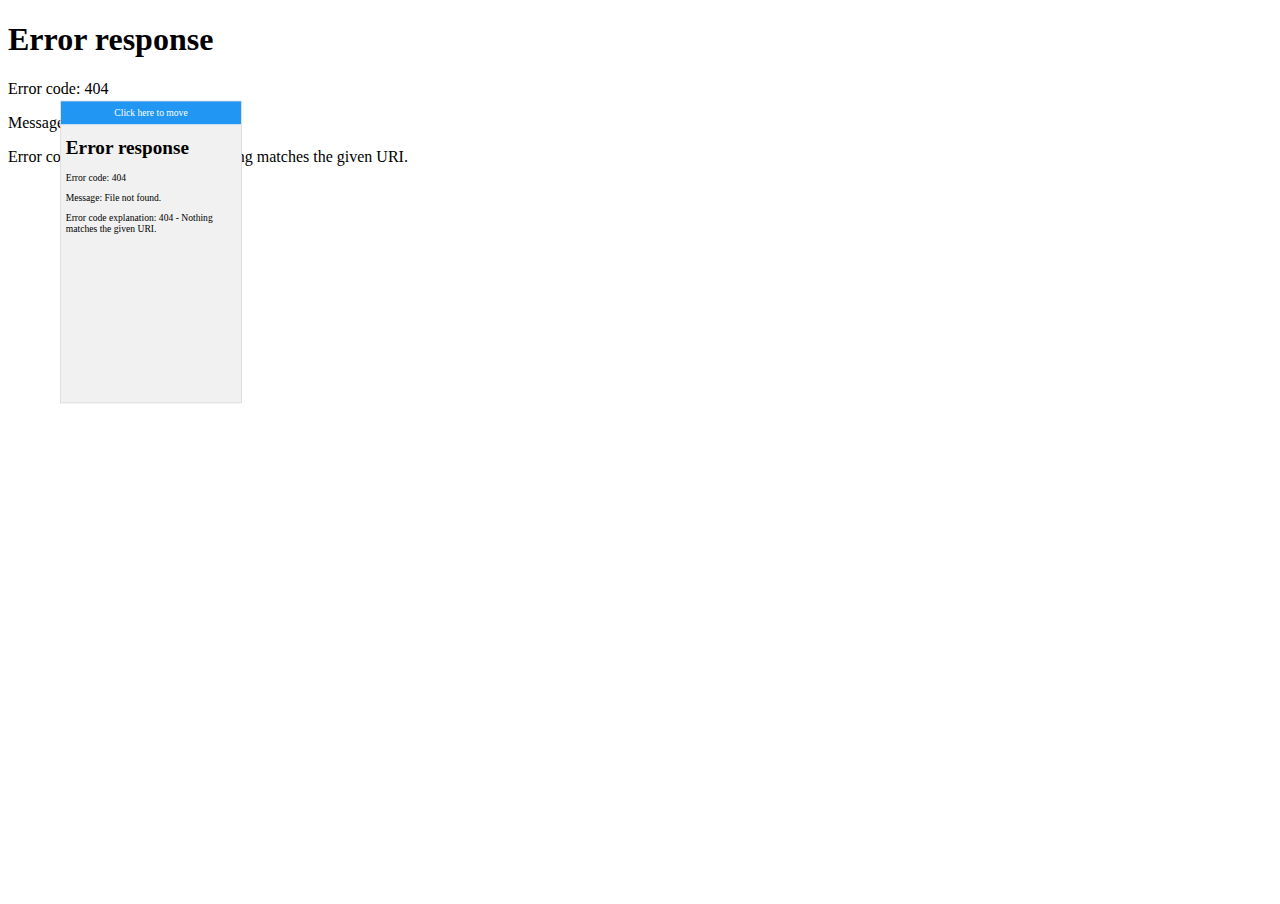
==== live.html @ 43f12ee2 "initial commit" ====
<!DOCTYPE html>
<html lang="en">

<head>
    <meta charset="UTF-8">
    <meta http-equiv="X-UA-Compatible" content="IE=edge">
    <meta name="viewport" content="width=device-width, initial-scale=1.0">
    <link rel="stylesheet" href="style.css">
    <title>Document</title>
</head>

<body>

    <div class="controller" id="mydiv">
        <div id="mydivheader">Click here to move</div>
        <iframe id="url1" class="controller-iframe" frameborder="0" scrolling="no"></iframe>
    </div>


    <iframe id="url2" class="vmix" frameborder="0" scrolling="no" allow="camera; microphone"></iframe>


    <script src="/js/draggable.js"></script>
    <script src="js/rQuery.js"></script>


</body>

</html>
---- style.css ----
html, body {
    margin: 0;
    padding: 0;
}

#mydiv {
    position: absolute;
    z-index: 9;
    background-color: #f1f1f1;
    border: 1px solid #d3d3d3;
    text-align: center;
    
}

.controller-iframe {
    height: 460px;
}


#mydivheader {
    padding: 10px;
    cursor: move;
    z-index: 10;
    background-color: #2196F3;
    color: #fff;
}

.vmix {
    width: 100%;
    height: 100vh;
}


@media (max-width: 1920px) {
    #mydiv {
        transform: scale(0.6);
    }
}

@media (max-width: 770px) {
    #mydiv {
        transform: scale(0.2);
    }
}
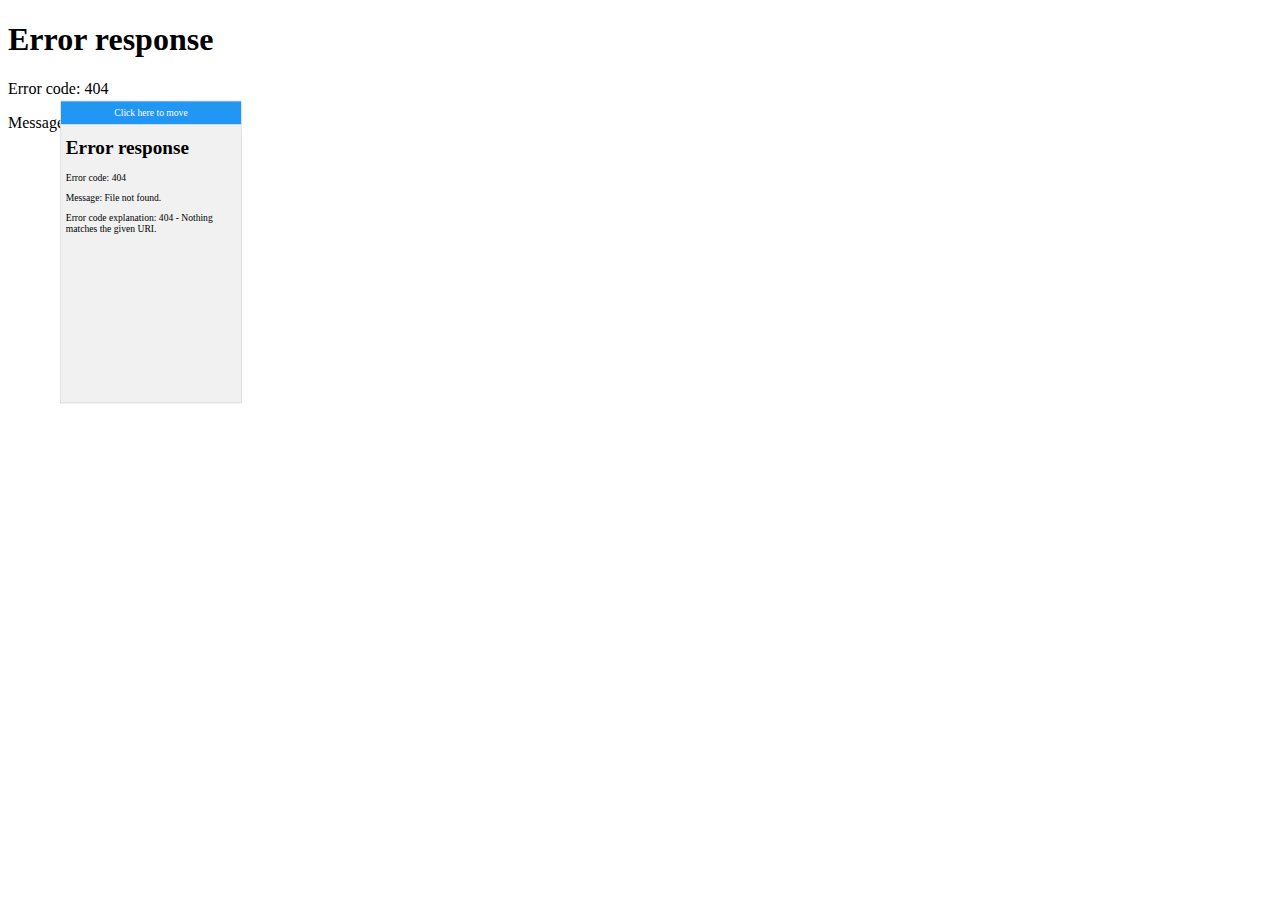
==== commit 5ec72a74: "." ====
--- a/live.html
+++ b/live.html
@@ -6,12 +6,12 @@
     <meta http-equiv="X-UA-Compatible" content="IE=edge">
     <meta name="viewport" content="width=device-width, initial-scale=1.0">
     <link rel="stylesheet" href="style.css">
-    <title>Document</title>
+    <title>live</title>
 </head>
 
 <body>
 
-    <div class="controller" id="mydiv">
+    <div id="mydiv">
         <div id="mydivheader">Click here to move</div>
         <iframe id="url1" class="controller-iframe" frameborder="0" scrolling="no"></iframe>
     </div>
--- a/style.css
+++ b/style.css
@@ -3,19 +3,41 @@
     padding: 0;
 }
 
+
+
+.container {
+    display: flex;
+    padding: 0 15%;
+    padding-top: 5%;
+}
+
+#formWrapper > h1 {
+    text-align: center;
+}
+
+#instructions {
+    padding: 5% 20% 0 20%;
+}
+
+#urlInput {
+    text-align: center;
+}
+
+#urlInput > p {
+    text-align: center;
+    padding: 10px 0;
+}
+
+
+
+/*DRAGGABLE DIV START*/
 #mydiv {
     position: absolute;
     z-index: 9;
     background-color: #f1f1f1;
     border: 1px solid #d3d3d3;
     text-align: center;
-    
 }
-
-.controller-iframe {
-    height: 460px;
-}
-
 
 #mydivheader {
     padding: 10px;
@@ -24,11 +46,29 @@
     background-color: #2196F3;
     color: #fff;
 }
+/*DRAGGABLE DIV END*/
+
+
+/*IFRAMES START*/
+.controller-iframe {
+    height: 460px;
+}
 
 .vmix {
     width: 100%;
-    height: 100vh;
+    height: 100%;
 }
+/*IFRAMES END*/
+
+
+
+
+@media (max-width: 3000px) {
+    #mydiv {
+        transform: scale(1.3);
+    }
+}
+
 
 
 @media (max-width: 1920px) {
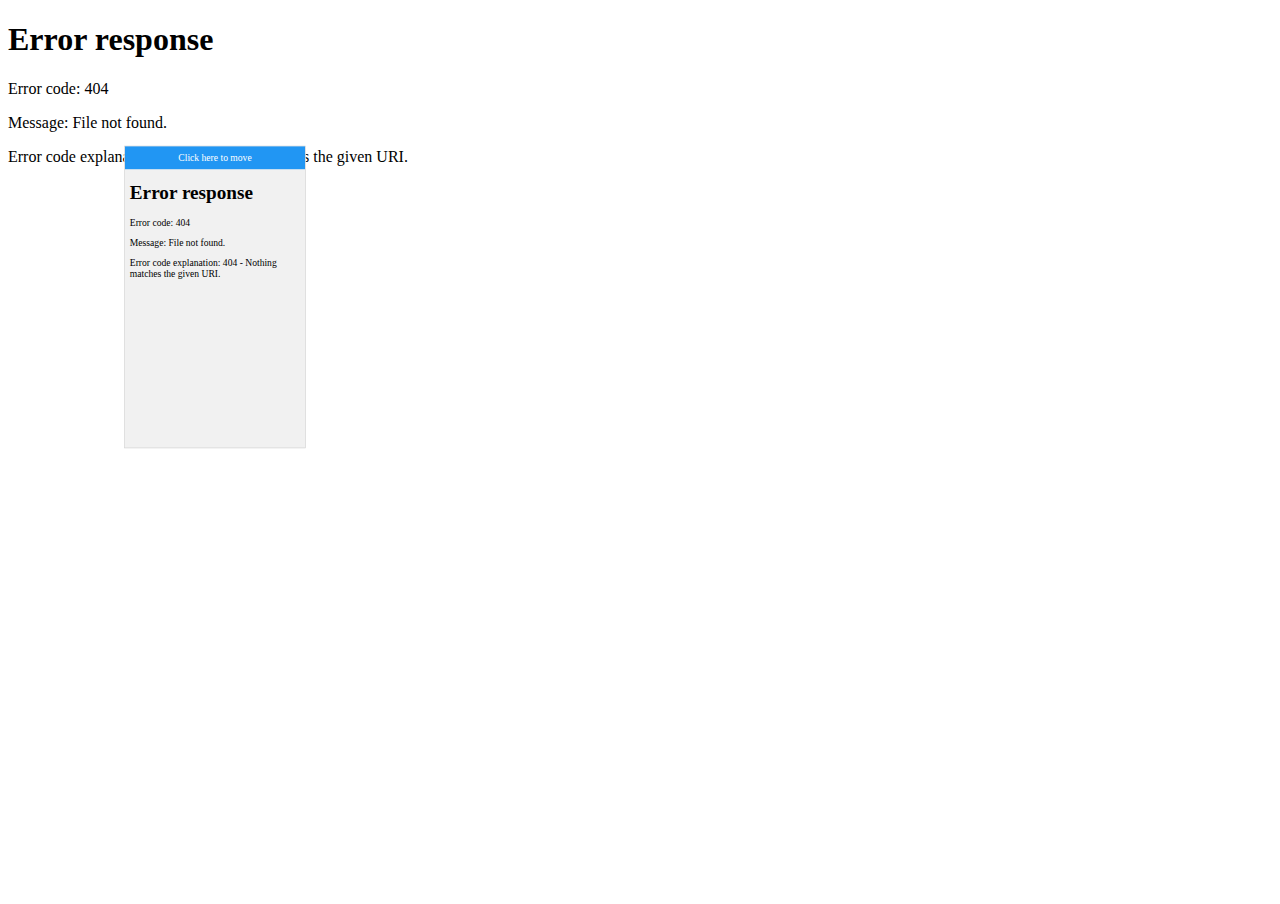
==== commit 7190d35a: "." ====
--- a/live.html
+++ b/live.html
@@ -11,7 +11,7 @@
 
 <body>
 
-    <div id="mydiv">
+    <div id="mydiv" style="top: 5%; left: 5%;">
         <div id="mydivheader">Click here to move</div>
         <iframe id="url1" class="controller-iframe" frameborder="0" scrolling="no"></iframe>
     </div>
--- a/style.css
+++ b/style.css
@@ -56,14 +56,14 @@
 
 .vmix {
     width: 100%;
-    height: 100%;
+    height: 100vh;
 }
 /*IFRAMES END*/
 
 
 
 
-@media (max-width: 3000px) {
+@media (min-width: 3000px) {
     #mydiv {
         transform: scale(1.3);
     }
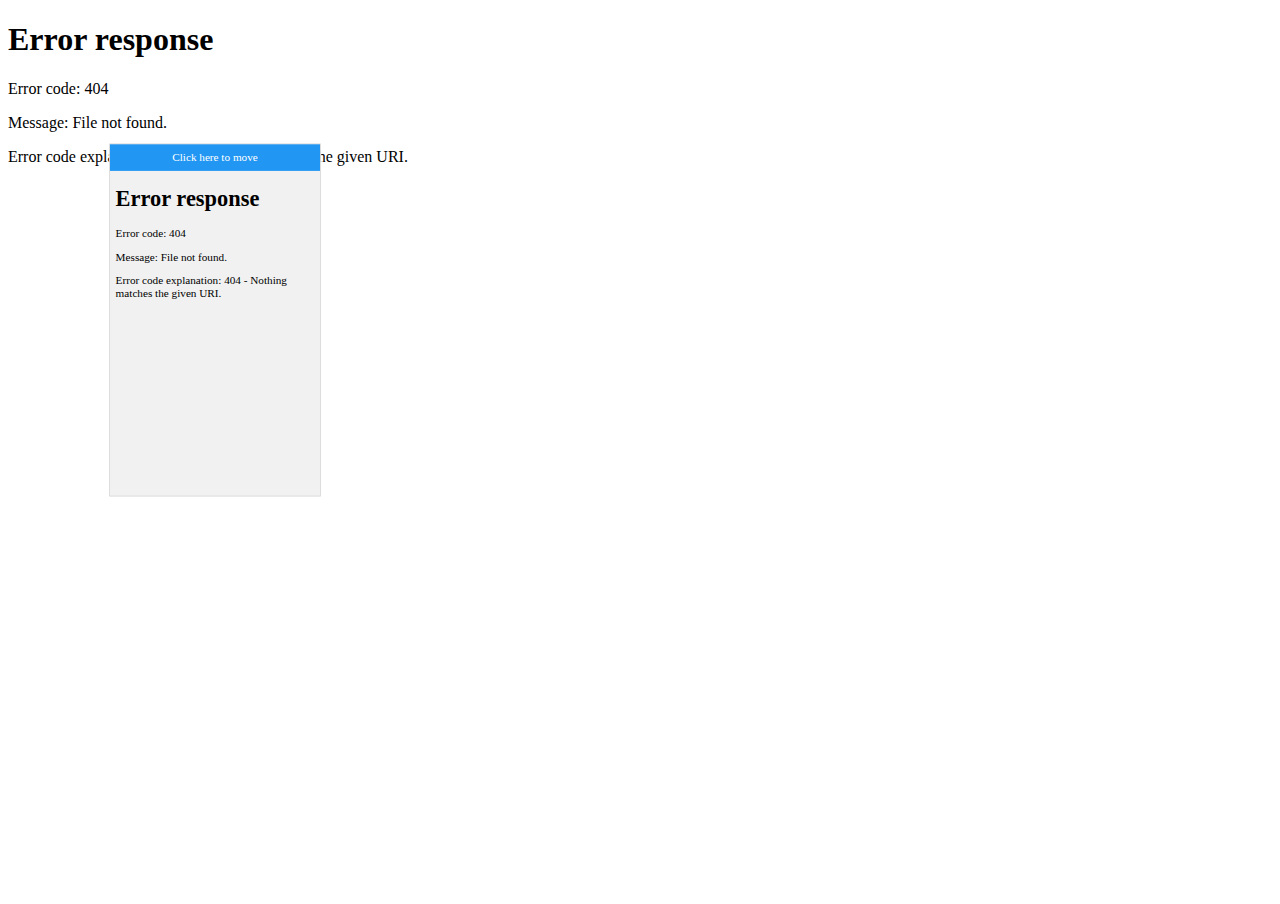
==== commit 5faebc21: "." ====
--- a/live.html
+++ b/live.html
@@ -11,7 +11,7 @@
 
 <body>
 
-    <div id="mydiv" style="top: 5%; left: 5%;">
+    <div id="mydiv" style="top: 7.5%; left: 5%;">
         <div id="mydivheader">Click here to move</div>
         <iframe id="url1" class="controller-iframe" frameborder="0" scrolling="no"></iframe>
     </div>
--- a/style.css
+++ b/style.css
@@ -63,22 +63,29 @@
 
 
 
+
+
+
 @media (min-width: 3000px) {
     #mydiv {
         transform: scale(1.3);
     }
 }
 
-
+@media (max-width: 2600px) {
+    #mydiv {
+        transform: scale(1);
+    }
+}
 
 @media (max-width: 1920px) {
     #mydiv {
-        transform: scale(0.6);
+        transform: scale(0.7);
     }
 }
 
 @media (max-width: 770px) {
     #mydiv {
-        transform: scale(0.2);
+        transform: scale(0.3);
     }
 }